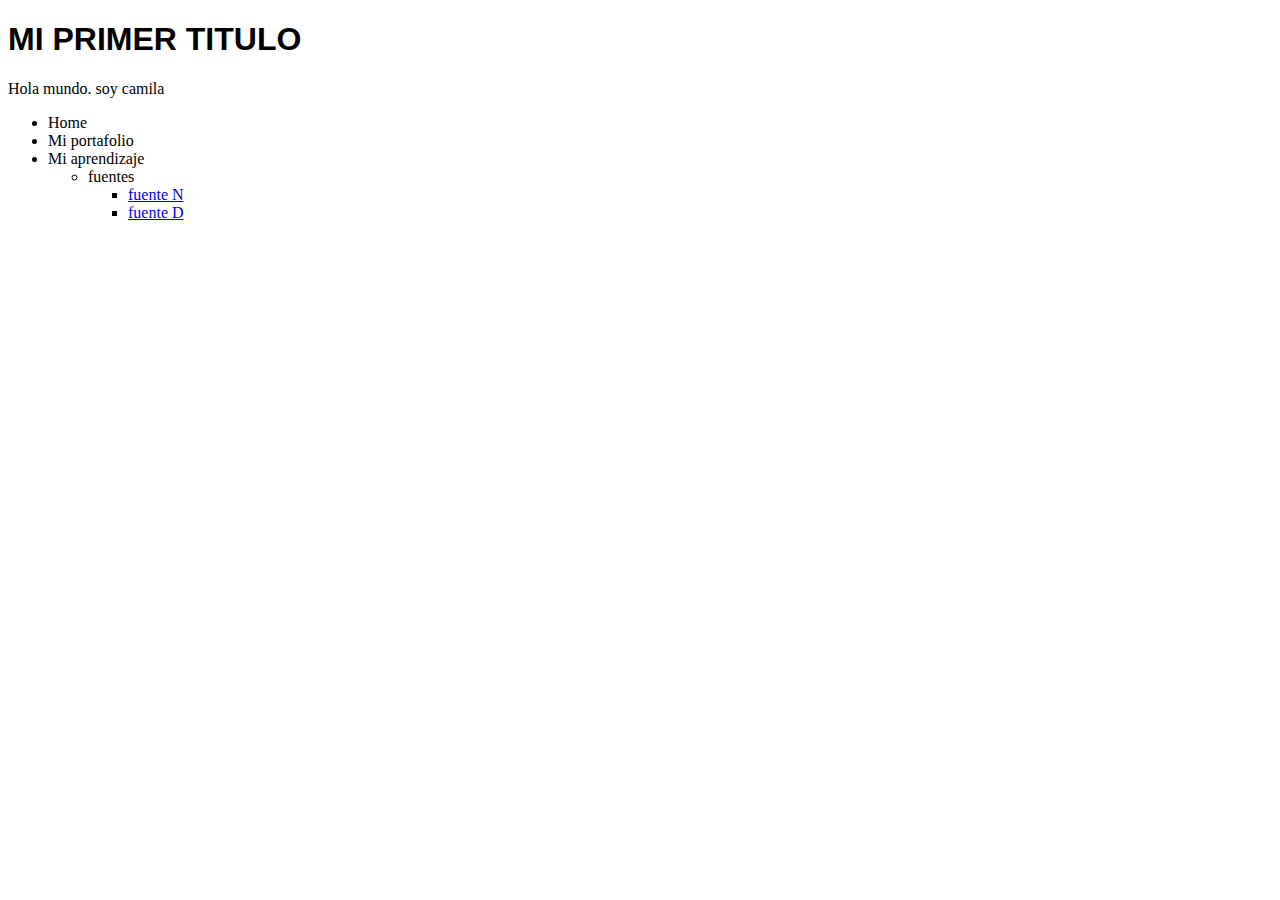
==== index.html @ b2707505 "probando menu" ====
<!DOCTYPE html>
<html lang="en">
<head>
    <meta charset="UTF-8">
    <meta http-equiv="X-UA-Compatible" content="IE=edge">
    <meta name="viewport" content="width=device-width, initial-scale=1.0">
    <title>Document</title>
    <h1>MI PRIMER TITULO</h1>
    <link rel="stylesheet" href="css/style.css">
</head>
<body>
    <div>
        Hola mundo. soy camila
          <ul>
               <li>Home</li>
               <li>Mi portafolio</li>
               <li>Mi aprendizaje</li>
                <ul>
                    <li>fuentes
                        <ul>
                           <li ><a href="fuenteN.html">fuente N</a></li>
                           <li><a href="fuenteD.html">fuente D</a></li>
                        </ul>
                    </li>
                </ul>
          </ul>
    </div>   
</body>
</html>
---- css/style.css ----
h1 {
    font-family: Impact, Haettenschweiler, 'Arial Narrow Bold', sans-serif;
}
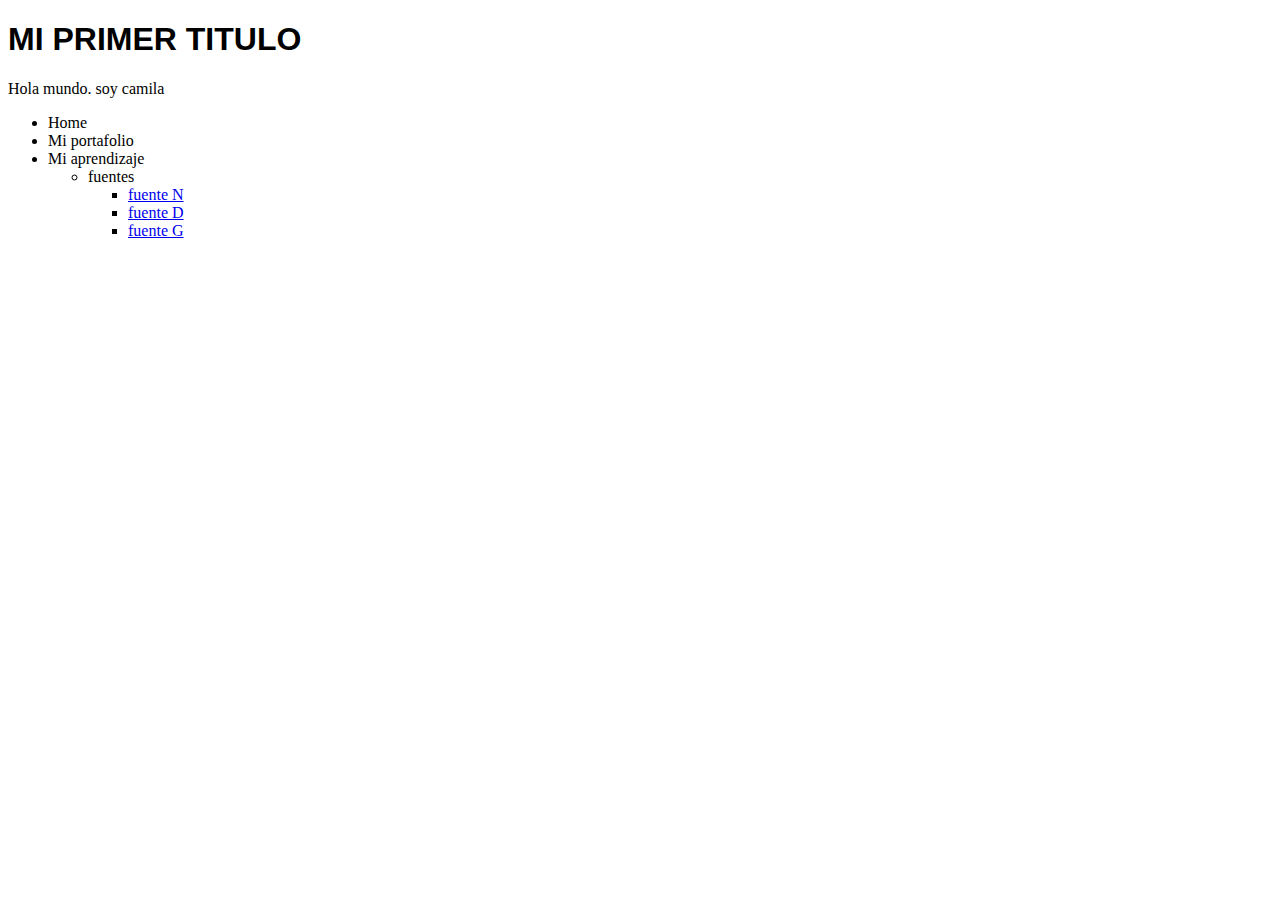
==== commit b752659b: "probando modificaciones" ====
--- a/index.html
+++ b/index.html
@@ -20,6 +20,7 @@
                         <ul>
                            <li ><a href="fuenteN.html">fuente N</a></li>
                            <li><a href="fuenteD.html">fuente D</a></li>
+                           <li><a href="Fuente G.html">fuente G</a></li>
                         </ul>
                     </li>
                 </ul>
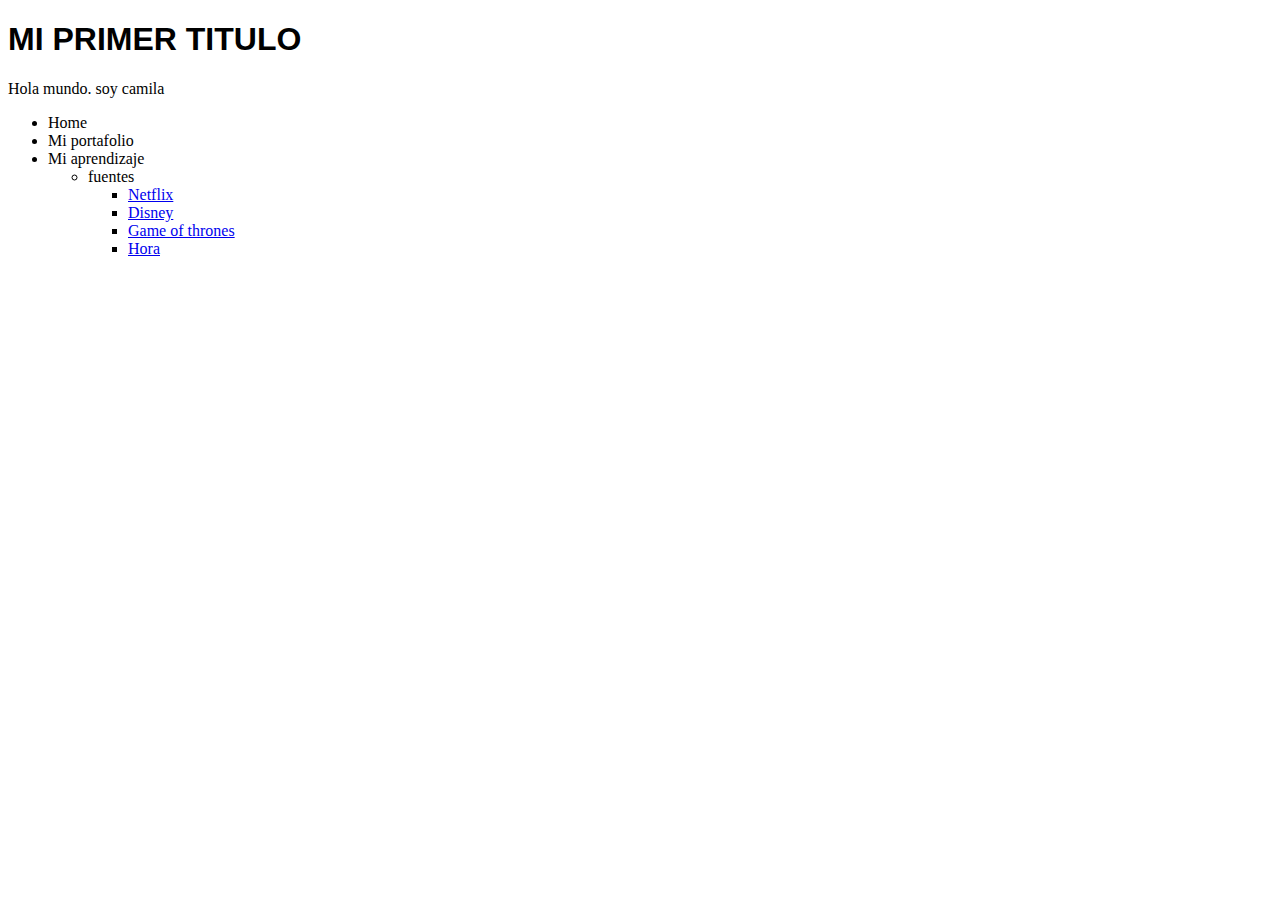
==== commit 987e4575: "probando modificacion" ====
--- a/index.html
+++ b/index.html
@@ -18,11 +18,11 @@
                 <ul>
                     <li>fuentes
                         <ul>
-                           <li ><a href="fuenteN.html">fuente N</a></li>
-                           <li><a href="fuenteD.html">fuente D</a></li>
-                           <li><a href="Fuente G.html">fuente G</a></li>
-                        </ul>
-                    </li>
+                           <li ><a href="fuenteN.html">Netflix</a></li>
+                           <li><a href="fuenteD.html">Disney</a></li>
+                           <li><a href="Fuente G.html">Game of thrones</a></li>
+                           <li><a href="Fuente Reloj.html"> Hora  </a></li
+                     
                 </ul>
           </ul>
     </div>   
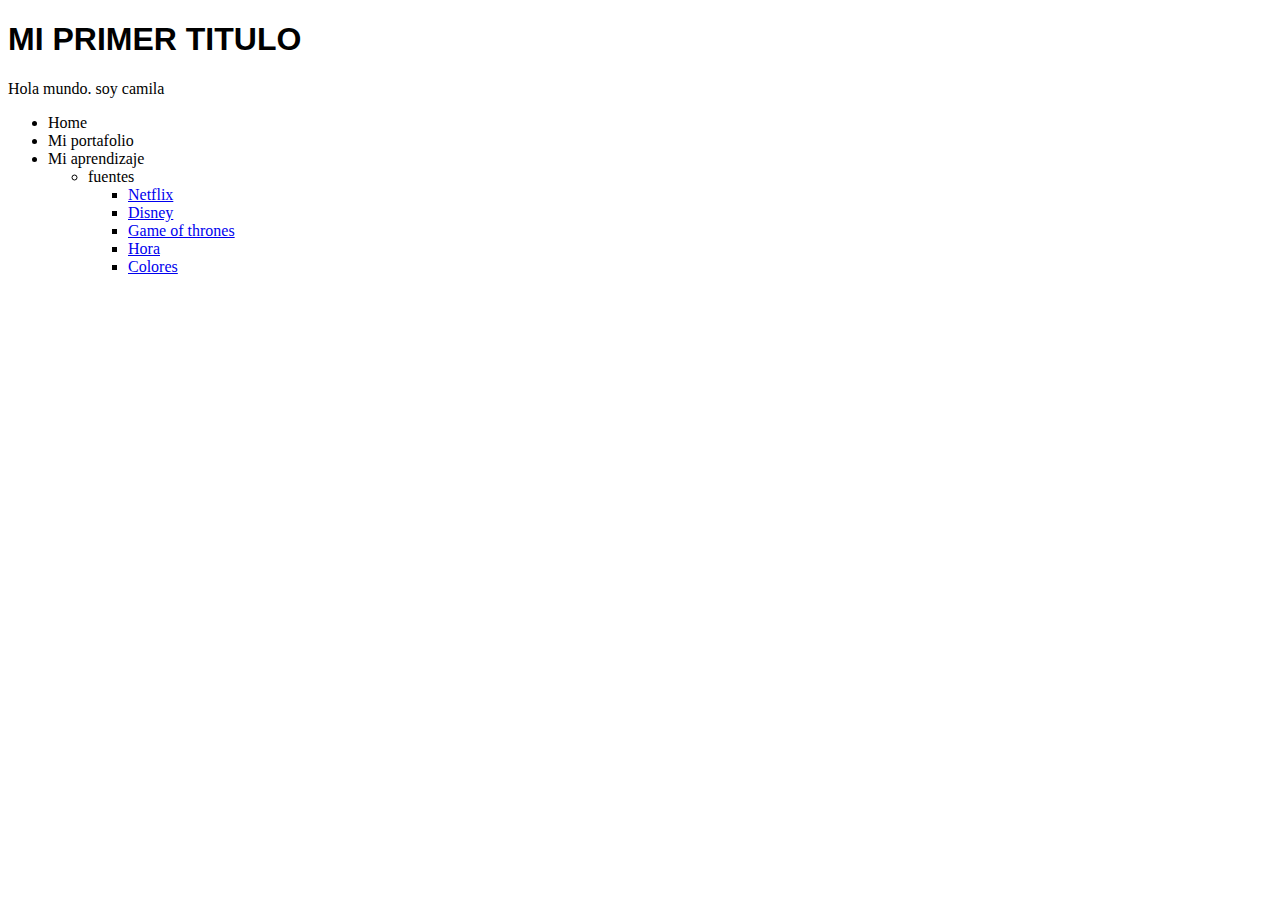
==== commit 5480d5fe: "colores dos" ====
--- a/index.html
+++ b/index.html
@@ -21,7 +21,9 @@
                            <li ><a href="fuenteN.html">Netflix</a></li>
                            <li><a href="fuenteD.html">Disney</a></li>
                            <li><a href="Fuente G.html">Game of thrones</a></li>
-                           <li><a href="Fuente Reloj.html"> Hora  </a></li
+                           <li><a href="Fuente Reloj.html"> Hora  </a></li>
+                           <li><a href="colores.html">Colores</a></li>
+                            
                      
                 </ul>
           </ul>
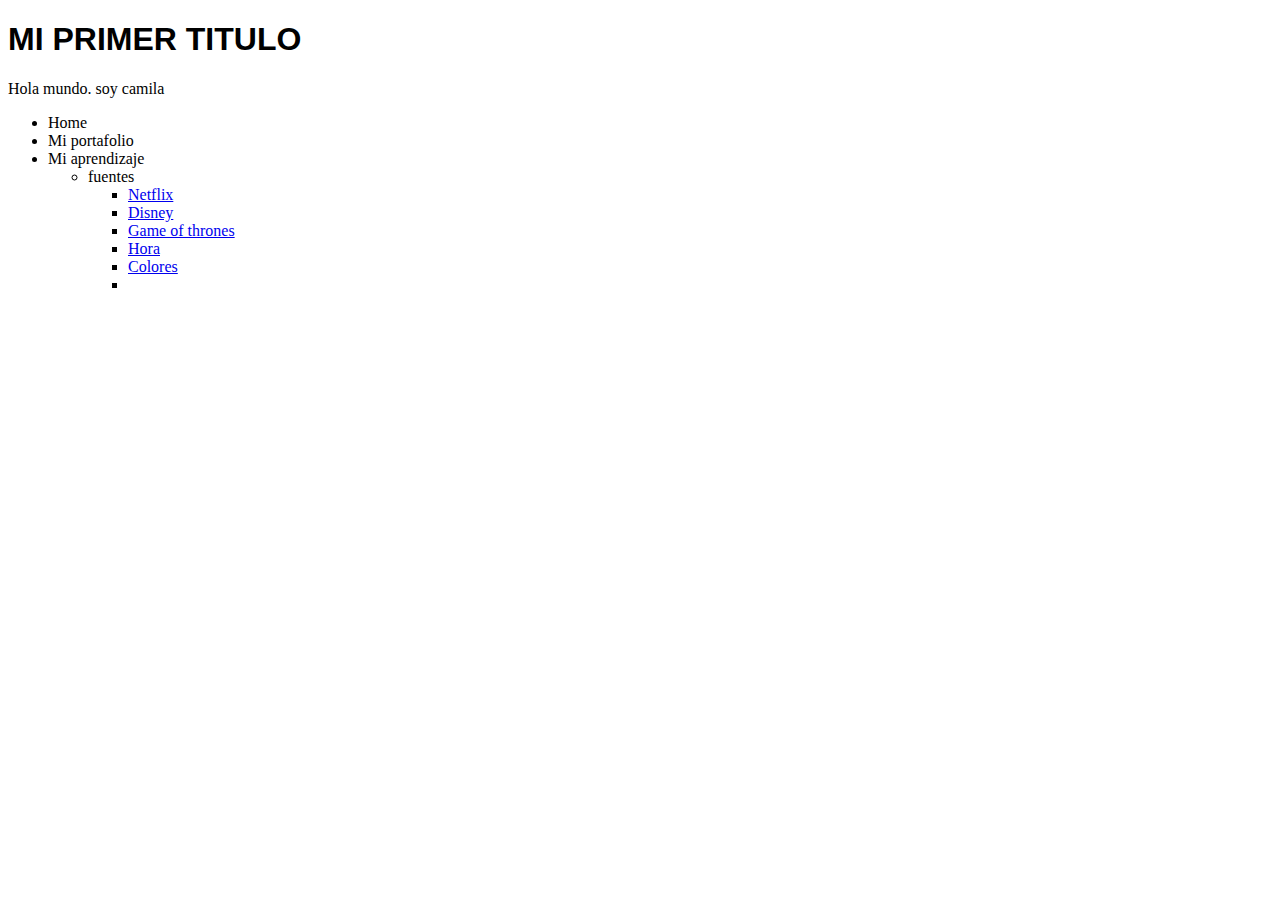
==== commit b06f3b29: "probando repositorio" ====
--- a/index.html
+++ b/index.html
@@ -23,6 +23,7 @@
                            <li><a href="Fuente G.html">Game of thrones</a></li>
                            <li><a href="Fuente Reloj.html"> Hora  </a></li>
                            <li><a href="colores.html">Colores</a></li>
+                           <li><a href=""></a></li>
                             
                      
                 </ul>
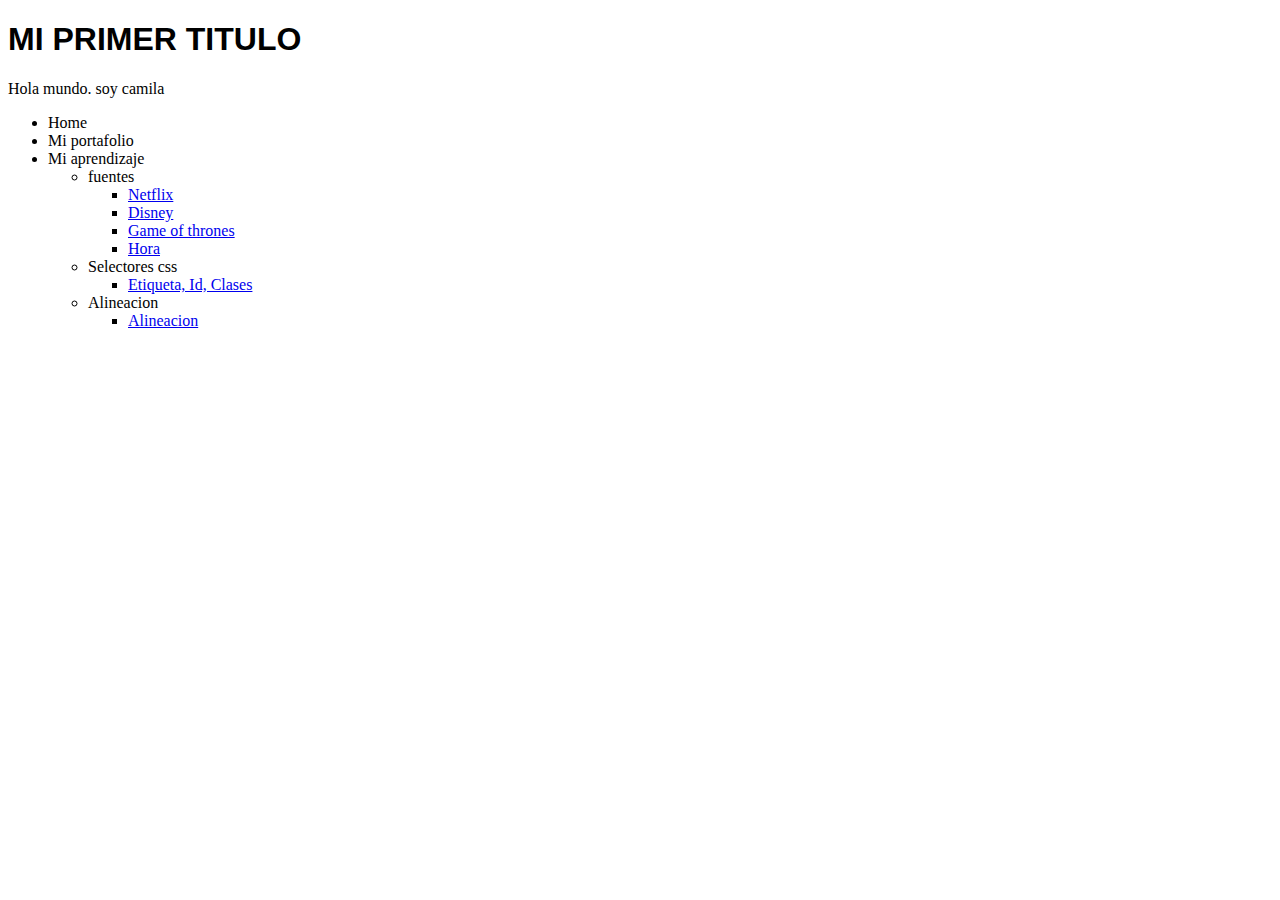
==== commit e820fe8b: "probando repositorio" ====
--- a/index.html
+++ b/index.html
@@ -1,5 +1,6 @@
 <!DOCTYPE html>
 <html lang="en">
+
 <head>
     <meta charset="UTF-8">
     <meta http-equiv="X-UA-Compatible" content="IE=edge">
@@ -8,26 +9,60 @@
     <h1>MI PRIMER TITULO</h1>
     <link rel="stylesheet" href="css/style.css">
 </head>
+
 <body>
     <div>
         Hola mundo. soy camila
-          <ul>
-               <li>Home</li>
-               <li>Mi portafolio</li>
-               <li>Mi aprendizaje</li>
+        <ul>
+            <li>Home</li>
+            <li>Mi portafolio</li>
+            <li>Mi aprendizaje
                 <ul>
                     <li>fuentes
                         <ul>
-                           <li ><a href="fuenteN.html">Netflix</a></li>
-                           <li><a href="fuenteD.html">Disney</a></li>
-                           <li><a href="Fuente G.html">Game of thrones</a></li>
-                           <li><a href="Fuente Reloj.html"> Hora  </a></li>
-                           <li><a href="colores.html">Colores</a></li>
-                           <li><a href=""></a></li>
-                            
-                     
+                            <li><a href="fuenteN.html">Netflix</a></li>
+                            <li><a href="fuenteD.html">Disney</a></li>
+                            <li><a href="Fuente G.html">Game of thrones</a></li>
+                            <li><a href="Fuente Reloj.html"> Hora </a></li>
+
+
+                        </ul>
+                    </li>
+
+                    <li> Selectores css
+
+                        <ul>
+                            <li> <a href="Span.html"> Etiqueta, Id, Clases </a></li>
+
+                        </ul>
+
+                    </li>
+                    <li> Alineacion
+
+                        <ul>
+                            <li> <a href="Alineacion.html"> Alineacion </a></li>
+
+                        </ul>
+
+                    </li>
+
+
                 </ul>
-          </ul>
-    </div>   
+
+
+
+
+            </li>
+
+
+
+
+
+            </li>
+
+        </ul>
+
+    </div>
 </body>
-</html> +
+</html>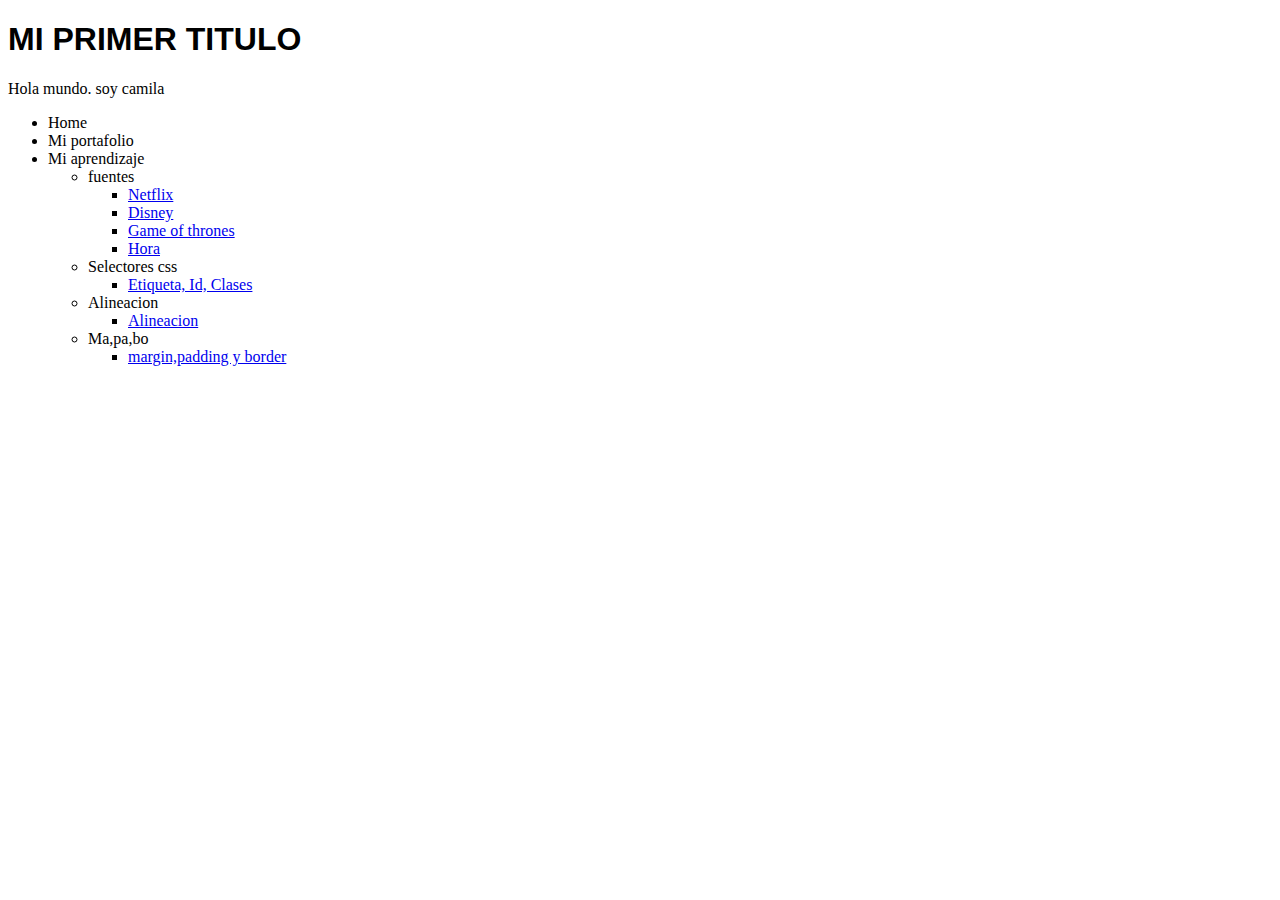
==== commit 75fdc730: "probando modificaciones" ====
--- a/index.html
+++ b/index.html
@@ -45,7 +45,14 @@
                         </ul>
 
                     </li>
+                    <li>Ma,pa,bo
+                        <ul>
+                            <li> <a href="Margin, padding, border.html">margin,padding y border  </a></li>
+                        </ul>
+                        
 
+                    </li>
+                    
 
                 </ul>
 
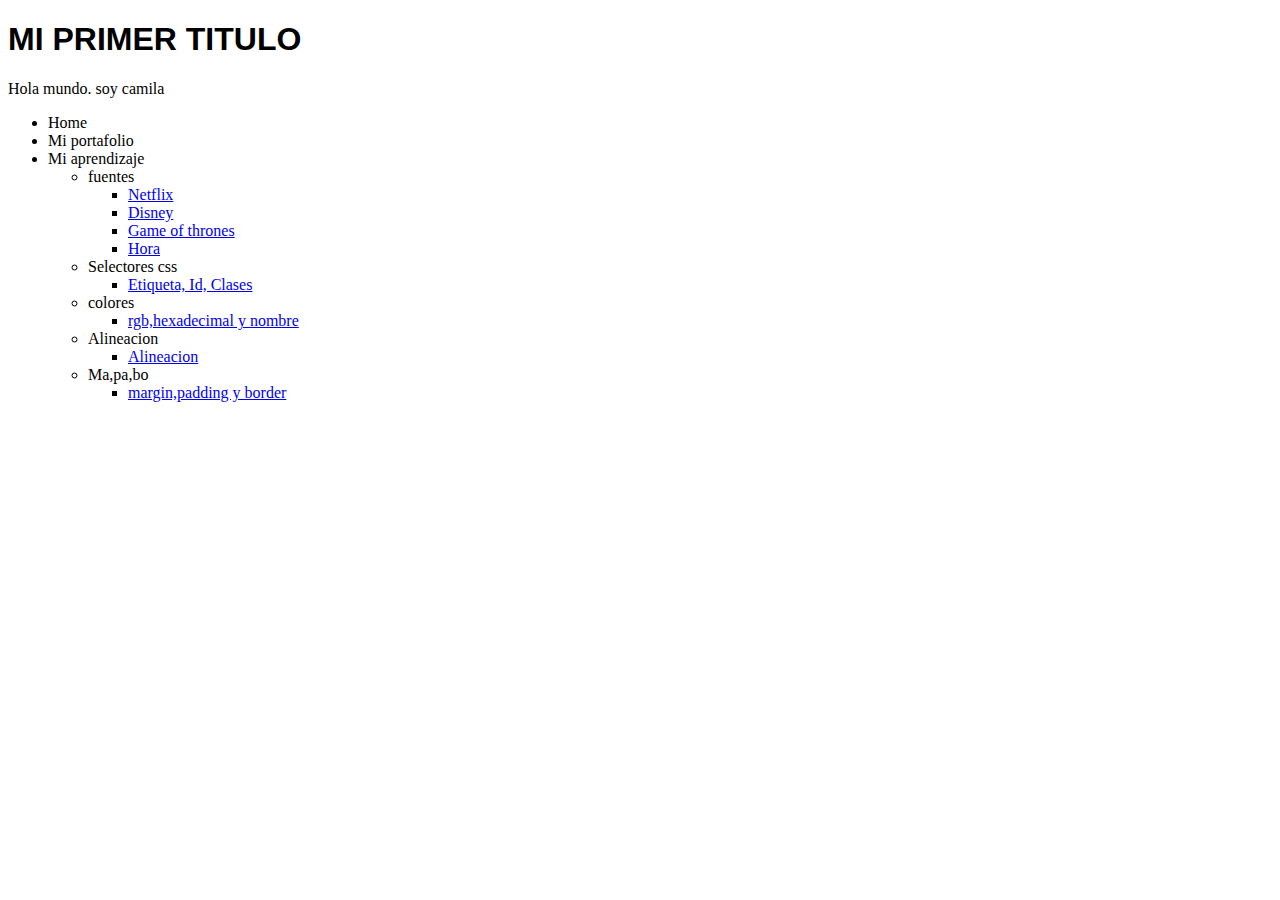
==== commit 9480cac9: "probando modificaciones" ====
--- a/index.html
+++ b/index.html
@@ -37,6 +37,13 @@
                         </ul>
 
                     </li>
+                    <Li> colores
+                        <ul>
+                            <li> <a href="colores.html">rgb,hexadecimal y nombre  </a></li>
+                        </ul>
+
+
+                    </Li>
                     <li> Alineacion
 
                         <ul>
@@ -47,12 +54,12 @@
                     </li>
                     <li>Ma,pa,bo
                         <ul>
-                            <li> <a href="Margin, padding, border.html">margin,padding y border  </a></li>
+                            <li> <a href="Margin, padding, border.html">margin,padding y border </a></li>
                         </ul>
-                        
+
 
                     </li>
-                    
+
 
                 </ul>
 
